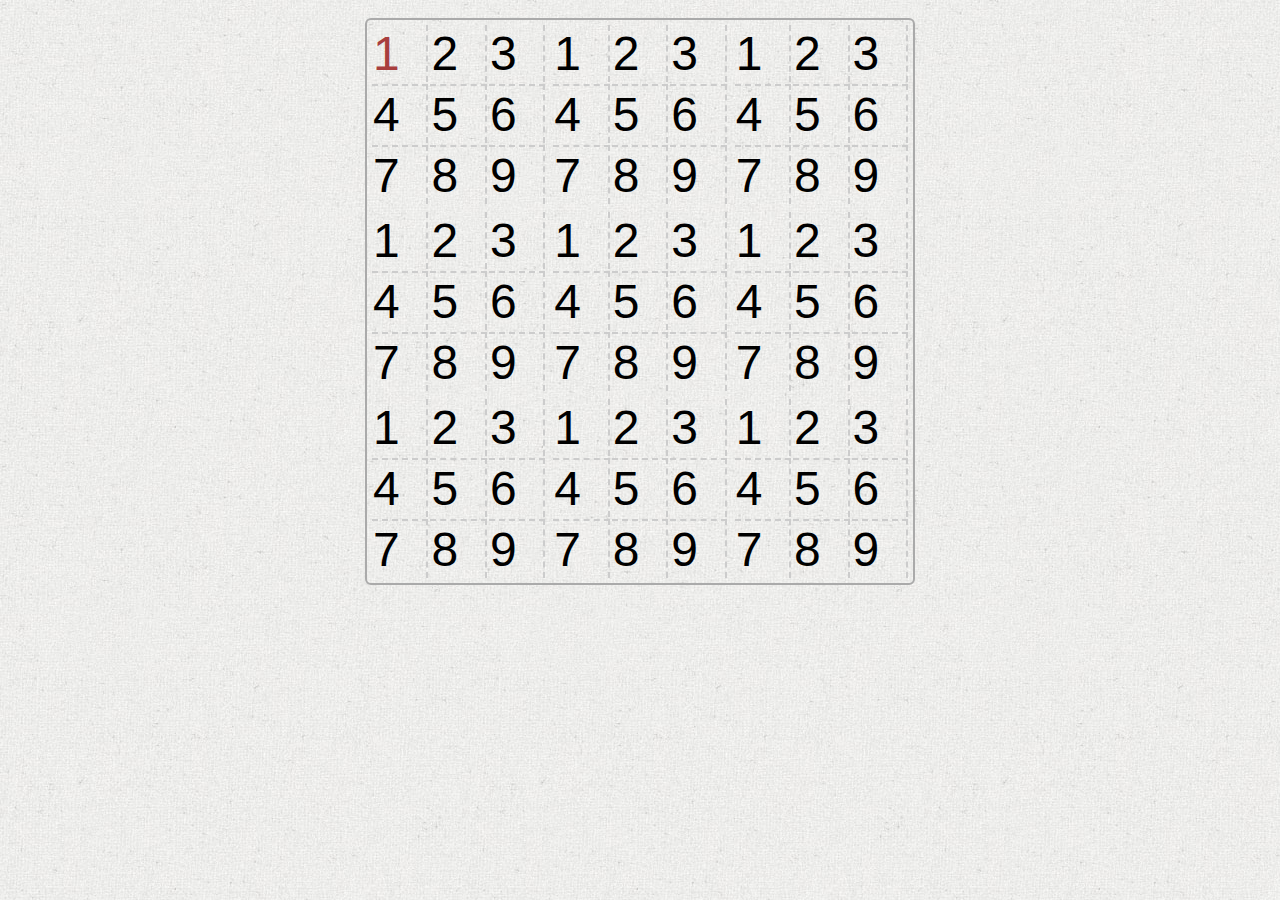
==== src/web/index.html @ c40de64e "Initial commit" ====
<html>
<header>
    <link rel="stylesheet" type="text/css" href="resources/css/main.css">
</header>
<body>
<div class="outer_wrap">
    <div class="board_cont">
        <div class="cont_wrap">
            <table>
                <tbody>
                <tr>
                    <td>
                        <table class="box">
                            <tbody>
                            <tr>
                                <td class="user">
                                    1
                                </td>
                                <td>
                                    2
                                </td>
                                <td>
                                    3
                                </td>
                            </tr>
                            <tr>
                                <td>
                                    4
                                </td>
                                <td>
                                    5
                                </td>
                                <td>
                                    6
                                </td>
                            </tr>
                            <tr>
                                <td>
                                    7
                                </td>
                                <td>
                                    8
                                </td>
                                <td>
                                    9
                                </td>
                            </tr>
                            </tbody>
                        </table>
                    </td>
                    <td>
                        <table class="box">
                            <tbody>
                            <tr>
                                <td>
                                    1
                                </td>
                                <td>
                                    2
                                </td>
                                <td>
                                    3
                                </td>
                            </tr>
                            <tr>
                                <td>
                                    4
                                </td>
                                <td>
                                    5
                                </td>
                                <td>
                                    6
                                </td>
                            </tr>
                            <tr>
                                <td>
                                    7
                                </td>
                                <td>
                                    8
                                </td>
                                <td>
                                    9
                                </td>
                            </tr>
                            </tbody>
                        </table>
                    </td>
                    <td>
                        <table class="box">
                            <tbody>
                            <tr>
                                <td>
                                    1
                                </td>
                                <td>
                                    2
                                </td>
                                <td>
                                    3
                                </td>
                            </tr>
                            <tr>
                                <td>
                                    4
                                </td>
                                <td>
                                    5
                                </td>
                                <td>
                                    6
                                </td>
                            </tr>
                            <tr>
                                <td>
                                    7
                                </td>
                                <td>
                                    8
                                </td>
                                <td>
                                    9
                                </td>
                            </tr>
                            </tbody>
                        </table>
                    </td>
                </tr>
                <tr>
                    <td>
                        <table class="box">
                            <tbody>
                            <tr>
                                <td>
                                    1
                                </td>
                                <td>
                                    2
                                </td>
                                <td>
                                    3
                                </td>
                            </tr>
                            <tr>
                                <td>
                                    4
                                </td>
                                <td>
                                    5
                                </td>
                                <td>
                                    6
                                </td>
                            </tr>
                            <tr>
                                <td>
                                    7
                                </td>
                                <td>
                                    8
                                </td>
                                <td>
                                    9
                                </td>
                            </tr>
                            </tbody>
                        </table>
                    </td>
                    <td>
                        <table class="box">
                            <tbody>
                            <tr>
                                <td>
                                    1
                                </td>
                                <td>
                                    2
                                </td>
                                <td>
                                    3
                                </td>
                            </tr>
                            <tr>
                                <td>
                                    4
                                </td>
                                <td>
                                    5
                                </td>
                                <td>
                                    6
                                </td>
                            </tr>
                            <tr>
                                <td>
                                    7
                                </td>
                                <td>
                                    8
                                </td>
                                <td>
                                    9
                                </td>
                            </tr>
                            </tbody>
                        </table>
                    </td>
                    <td>
                        <table class="box">
                            <tbody>
                            <tr>
                                <td>
                                    1
                                </td>
                                <td>
                                    2
                                </td>
                                <td>
                                    3
                                </td>
                            </tr>
                            <tr>
                                <td>
                                    4
                                </td>
                                <td>
                                    5
                                </td>
                                <td>
                                    6
                                </td>
                            </tr>
                            <tr>
                                <td>
                                    7
                                </td>
                                <td>
                                    8
                                </td>
                                <td>
                                    9
                                </td>
                            </tr>
                            </tbody>
                        </table>
                    </td>
                </tr>
                <tr>
                    <td>
                        <table class="box">
                            <tbody>
                            <tr>
                                <td>
                                    1
                                </td>
                                <td>
                                    2
                                </td>
                                <td>
                                    3
                                </td>
                            </tr>
                            <tr>
                                <td>
                                    4
                                </td>
                                <td>
                                    5
                                </td>
                                <td>
                                    6
                                </td>
                            </tr>
                            <tr>
                                <td>
                                    7
                                </td>
                                <td>
                                    8
                                </td>
                                <td>
                                    9
                                </td>
                            </tr>
                            </tbody>
                        </table>
                    </td>
                    <td>
                        <table class="box">
                            <tbody>
                            <tr>
                                <td>
                                    1
                                </td>
                                <td>
                                    2
                                </td>
                                <td>
                                    3
                                </td>
                            </tr>
                            <tr>
                                <td>
                                    4
                                </td>
                                <td>
                                    5
                                </td>
                                <td>
                                    6
                                </td>
                            </tr>
                            <tr>
                                <td>
                                    7
                                </td>
                                <td>
                                    8
                                </td>
                                <td>
                                    9
                                </td>
                            </tr>
                            </tbody>
                        </table>
                    </td>
                    <td>
                        <table class="box">
                            <tbody>
                            <tr>
                                <td>
                                    1
                                </td>
                                <td>
                                    2
                                </td>
                                <td>
                                    3
                                </td>
                            </tr>
                            <tr>
                                <td>
                                    4
                                </td>
                                <td>
                                    5
                                </td>
                                <td>
                                    6
                                </td>
                            </tr>
                            <tr>
                                <td>
                                    7
                                </td>
                                <td>
                                    8
                                </td>
                                <td>
                                    9
                                </td>
                            </tr>
                            </tbody>
                        </table>
                    </td>
                </tr>
                </tbody>
            </table>
        </div>
    </div>
</div>
</body>
</html>
---- src/web/resources/css/main.css ----
body {
    font-family: arial, serif;
    font-size: 12px;
    background: url('../images/canvas-bg.jpg') 0 0;
}

@media all {
    .outer_wrap {
        text-align: center;
        padding: 10px 0 15px;
        -webkit-touch-callout: none;
        -webkit-user-select: none;
    }
}

.cont_wrap {
    position: absolute;
    top: 0;
    bottom: 0;
    right: 0;
    left: 0;
}

.board_cont {
    display: inline-block;
    width: 60%;
    max-width: 550px;
    min-width: 430px;
    position: relative;
}

@media all {
    .cont_wrap > table {
        width: 100%;
        height: 100%;
        border: #AAA solid 2px;
        color: #777;
        border-radius: 6px;
        background: url('../images/canvas-bg.jpg') 0 0;
    }
}

.box {
    width: 100%;
    height: 100%;
}

.box > * > tr:first-child td {
    border-width: 0 2px 0 0;
}

.box > * > * > td {
    width: 33%;
    height: 33%;
    font-size: 3em;
    border-color: #CCC;
    border-style: dashed;
    border-width: 2px 2px 0 0;
    cursor: default;
    transition: 0.2s;
}

.box .user {
    color: #A83E3E;
    cursor: pointer;
}
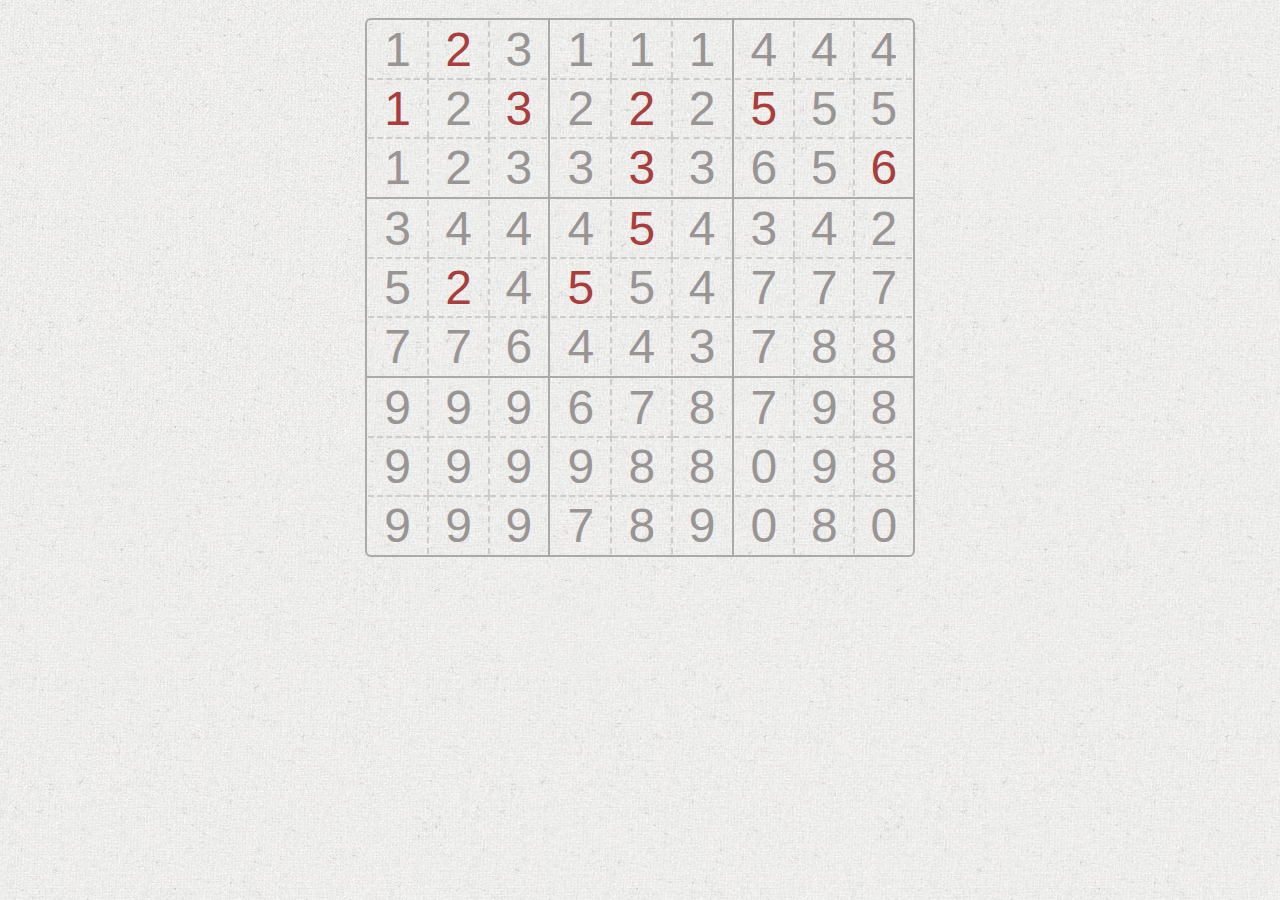
==== commit 611f735b: "Changed sudoku styles" ====
--- a/src/web/index.html
+++ b/src/web/index.html
@@ -6,362 +6,182 @@
 <div class="outer_wrap">
     <div class="board_cont">
         <div class="cont_wrap">
-            <table>
+            <table class="solid_borders">
                 <tbody>
                 <tr>
                     <td>
                         <table class="box">
-                            <tbody>
                             <tr>
-                                <td class="user">
-                                    1
-                                </td>
-                                <td>
-                                    2
-                                </td>
-                                <td>
-                                    3
-                                </td>
+                                <td id="id_0_0">1</td>
+                                <td id="id_0_1" class="user">2</td>
+                                <td id="id_0_2">3</td>
                             </tr>
                             <tr>
-                                <td>
-                                    4
-                                </td>
-                                <td>
-                                    5
-                                </td>
-                                <td>
-                                    6
-                                </td>
+                                <td id="id_1_0" class="user">1</td>
+                                <td id="id_1_1">2</td>
+                                <td id="id_1_2" class="user">3</td>
                             </tr>
                             <tr>
-                                <td>
-                                    7
-                                </td>
-                                <td>
-                                    8
-                                </td>
-                                <td>
-                                    9
-                                </td>
+                                <td id="id_2_0">1</td>
+                                <td id="id_2_1">2</td>
+                                <td id="id_2_2">3</td>
                             </tr>
-                            </tbody>
+                        </table>
+                    </td>
+                    <td class="dark_box">
+                        <table class="box">
+                            <tr>
+                                <td id="id_0_3">1</td>
+                                <td id="id_0_4">1</td>
+                                <td id="id_0_5">1</td>
+                            </tr>
+                            <tr>
+                                <td id="id_1_3">2</td>
+                                <td id="id_1_4" class="user">2</td>
+                                <td id="id_1_5">2</td>
+                            </tr>
+                            <tr>
+                                <td id="id_2_3">3</td>
+                                <td id="id_2_4" class="user">3</td>
+                                <td id="id_2_5">3</td>
+                            </tr>
                         </table>
                     </td>
                     <td>
                         <table class="box">
-                            <tbody>
                             <tr>
-                                <td>
-                                    1
-                                </td>
-                                <td>
-                                    2
-                                </td>
-                                <td>
-                                    3
-                                </td>
+                                <td id="id_0_6">4</td>
+                                <td id="id_0_7">4</td>
+                                <td id="id_0_8">4</td>
                             </tr>
                             <tr>
-                                <td>
-                                    4
-                                </td>
-                                <td>
-                                    5
-                                </td>
-                                <td>
-                                    6
-                                </td>
+                                <td id="id_1_6" class="user">5</td>
+                                <td id="id_1_7">5</td>
+                                <td id="id_1_8">5</td>
                             </tr>
                             <tr>
-                                <td>
-                                    7
-                                </td>
-                                <td>
-                                    8
-                                </td>
-                                <td>
-                                    9
-                                </td>
+                                <td id="id_2_6">6</td>
+                                <td id="id_2_7">5</td>
+                                <td id="id_2_8" class="user">6</td>
                             </tr>
-                            </tbody>
+                        </table>
+                    </td>
+                </tr>
+                <tr>
+                    <td>
+                        <table class="box dark_box">
+                            <tr>
+                                <td id="id_3_0">3</td>
+                                <td id="id_3_1">4</td>
+                                <td id="id_3_2">4</td>
+                            </tr>
+                            <tr>
+                                <td id="id_4_0">5</td>
+                                <td id="id_4_1" class="user">2</td>
+                                <td id="id_4_2">4</td>
+                            </tr>
+                            <tr>
+                                <td id="id_5_0">7</td>
+                                <td id="id_5_1">7</td>
+                                <td id="id_5_2">6</td>
+                            </tr>
                         </table>
                     </td>
                     <td>
                         <table class="box">
-                            <tbody>
                             <tr>
-                                <td>
-                                    1
-                                </td>
-                                <td>
-                                    2
-                                </td>
-                                <td>
-                                    3
-                                </td>
+                                <td id="id_3_3">4</td>
+                                <td id="id_3_4" class="user">5</td>
+                                <td id="id_3_5">4</td>
                             </tr>
                             <tr>
-                                <td>
-                                    4
-                                </td>
-                                <td>
-                                    5
-                                </td>
-                                <td>
-                                    6
-                                </td>
+                                <td id="id_4_3" class="user">5</td>
+                                <td id="id_4_4">5</td>
+                                <td id="id_4_5">4</td>
                             </tr>
                             <tr>
-                                <td>
-                                    7
-                                </td>
-                                <td>
-                                    8
-                                </td>
-                                <td>
-                                    9
-                                </td>
+                                <td id="id_5_3">4</td>
+                                <td id="id_5_4">4</td>
+                                <td id="id_5_5">3</td>
                             </tr>
-                            </tbody>
+                        </table>
+                    </td>
+                    <td>
+                        <table class="box dark_box">
+                            <tr>
+                                <td id="id_3_6">3</td>
+                                <td id="id_3_7">4</td>
+                                <td id="id_3_8">2</td>
+                            </tr>
+                            <tr>
+                                <td id="id_4_6">7</td>
+                                <td id="id_4_7">7</td>
+                                <td id="id_4_8">7</td>
+                            </tr>
+                            <tr>
+                                <td id="id_5_6">7</td>
+                                <td id="id_5_7">8</td>
+                                <td id="id_5_8">8</td>
+                            </tr>
                         </table>
                     </td>
                 </tr>
                 <tr>
                     <td>
                         <table class="box">
-                            <tbody>
                             <tr>
-                                <td>
-                                    1
-                                </td>
-                                <td>
-                                    2
-                                </td>
-                                <td>
-                                    3
-                                </td>
+                                <td id="id_6_0">9</td>
+                                <td id="id_6_1">9</td>
+                                <td id="id_6_2">9</td>
                             </tr>
                             <tr>
-                                <td>
-                                    4
-                                </td>
-                                <td>
-                                    5
-                                </td>
-                                <td>
-                                    6
-                                </td>
+                                <td id="id_7_0">9</td>
+                                <td id="id_7_1">9</td>
+                                <td id="id_7_2">9</td>
                             </tr>
                             <tr>
-                                <td>
-                                    7
-                                </td>
-                                <td>
-                                    8
-                                </td>
-                                <td>
-                                    9
-                                </td>
+                                <td id="id_8_0">9</td>
+                                <td id="id_8_1">9</td>
+                                <td id="id_8_2">9</td>
                             </tr>
-                            </tbody>
+                        </table>
+                    </td>
+                    <td>
+                        <table class="box dark_box">
+                            <tr>
+                                <td id="id_6_3">6</td>
+                                <td id="id_6_4">7</td>
+                                <td id="id_6_5">8</td>
+                            </tr>
+                            <tr>
+                                <td id="id_7_3">9</td>
+                                <td id="id_7_4">8</td>
+                                <td id="id_7_5">8</td>
+                            </tr>
+                            <tr>
+                                <td id="id_8_3">7</td>
+                                <td id="id_8_4">8</td>
+                                <td id="id_8_5">9</td>
+                            </tr>
                         </table>
                     </td>
                     <td>
                         <table class="box">
-                            <tbody>
                             <tr>
-                                <td>
-                                    1
-                                </td>
-                                <td>
-                                    2
-                                </td>
-                                <td>
-                                    3
-                                </td>
+                                <td id="id_6_6">7</td>
+                                <td id="id_6_7">9</td>
+                                <td id="id_6_8">8</td>
                             </tr>
                             <tr>
-                                <td>
-                                    4
-                                </td>
-                                <td>
-                                    5
-                                </td>
-                                <td>
-                                    6
-                                </td>
+                                <td id="id_7_6">0</td>
+                                <td id="id_7_7">9</td>
+                                <td id="id_7_8">8</td>
                             </tr>
                             <tr>
-                                <td>
-                                    7
-                                </td>
-                                <td>
-                                    8
-                                </td>
-                                <td>
-                                    9
-                                </td>
+                                <td id="id_8_6">0</td>
+                                <td id="id_8_7">8</td>
+                                <td id="id_8_8">0</td>
                             </tr>
-                            </tbody>
-                        </table>
-                    </td>
-                    <td>
-                        <table class="box">
-                            <tbody>
-                            <tr>
-                                <td>
-                                    1
-                                </td>
-                                <td>
-                                    2
-                                </td>
-                                <td>
-                                    3
-                                </td>
-                            </tr>
-                            <tr>
-                                <td>
-                                    4
-                                </td>
-                                <td>
-                                    5
-                                </td>
-                                <td>
-                                    6
-                                </td>
-                            </tr>
-                            <tr>
-                                <td>
-                                    7
-                                </td>
-                                <td>
-                                    8
-                                </td>
-                                <td>
-                                    9
-                                </td>
-                            </tr>
-                            </tbody>
-                        </table>
-                    </td>
-                </tr>
-                <tr>
-                    <td>
-                        <table class="box">
-                            <tbody>
-                            <tr>
-                                <td>
-                                    1
-                                </td>
-                                <td>
-                                    2
-                                </td>
-                                <td>
-                                    3
-                                </td>
-                            </tr>
-                            <tr>
-                                <td>
-                                    4
-                                </td>
-                                <td>
-                                    5
-                                </td>
-                                <td>
-                                    6
-                                </td>
-                            </tr>
-                            <tr>
-                                <td>
-                                    7
-                                </td>
-                                <td>
-                                    8
-                                </td>
-                                <td>
-                                    9
-                                </td>
-                            </tr>
-                            </tbody>
-                        </table>
-                    </td>
-                    <td>
-                        <table class="box">
-                            <tbody>
-                            <tr>
-                                <td>
-                                    1
-                                </td>
-                                <td>
-                                    2
-                                </td>
-                                <td>
-                                    3
-                                </td>
-                            </tr>
-                            <tr>
-                                <td>
-                                    4
-                                </td>
-                                <td>
-                                    5
-                                </td>
-                                <td>
-                                    6
-                                </td>
-                            </tr>
-                            <tr>
-                                <td>
-                                    7
-                                </td>
-                                <td>
-                                    8
-                                </td>
-                                <td>
-                                    9
-                                </td>
-                            </tr>
-                            </tbody>
-                        </table>
-                    </td>
-                    <td>
-                        <table class="box">
-                            <tbody>
-                            <tr>
-                                <td>
-                                    1
-                                </td>
-                                <td>
-                                    2
-                                </td>
-                                <td>
-                                    3
-                                </td>
-                            </tr>
-                            <tr>
-                                <td>
-                                    4
-                                </td>
-                                <td>
-                                    5
-                                </td>
-                                <td>
-                                    6
-                                </td>
-                            </tr>
-                            <tr>
-                                <td>
-                                    7
-                                </td>
-                                <td>
-                                    8
-                                </td>
-                                <td>
-                                    9
-                                </td>
-                            </tr>
-                            </tbody>
                         </table>
                     </td>
                 </tr>
--- a/src/web/resources/css/main.css
+++ b/src/web/resources/css/main.css
@@ -4,13 +4,11 @@
     background: url('../images/canvas-bg.jpg') 0 0;
 }
 
-@media all {
-    .outer_wrap {
-        text-align: center;
-        padding: 10px 0 15px;
-        -webkit-touch-callout: none;
-        -webkit-user-select: none;
-    }
+.outer_wrap {
+    text-align: center;
+    padding: 10px 0 15px;
+    -webkit-touch-callout: none;
+    -webkit-user-select: none;
 }
 
 .cont_wrap {
@@ -29,38 +27,58 @@
     position: relative;
 }
 
-@media all {
-    .cont_wrap > table {
-        width: 100%;
-        height: 100%;
-        border: #AAA solid 2px;
-        color: #777;
-        border-radius: 6px;
-        background: url('../images/canvas-bg.jpg') 0 0;
-    }
+.cont_wrap > table {
+    width: 100%;
+    height: 100%;
+    background: url('../images/canvas-bg.jpg') 0 0;
 }
 
 .box {
     width: 100%;
     height: 100%;
+    font-size: 3em;
+    cursor: default;
+    transition: 0.2s;
+    text-align: center;
+    color: #9A9595;
+    border-spacing: 0;
+}
+
+.dark_box {
+
+}
+
+.solid_borders {
+    border: #AAA solid 2px;
+    color: #777;
+    border-radius: 6px;
+    border-spacing: 0;
+}
+
+.solid_borders > * > * > td {
+    border-width: 2px 2px 0 0;
+    border-style: solid;
+    border-color: #AAA;
+}
+
+.solid_borders > * > tr:first-child > td {
+    border-top: 0;
+}
+
+.solid_borders > * > tr td:last-child {
+    border-right-width: 0;
+}
+
+.box > * > * > td {
+    border-width: 2px 2px 0 0;
+    border-style: dashed;
+    border-color: #CCC;
 }
 
 .box > * > tr:first-child td {
-    border-width: 0 2px 0 0;
-}
-
-.box > * > * > td {
-    width: 33%;
-    height: 33%;
-    font-size: 3em;
-    border-color: #CCC;
-    border-style: dashed;
-    border-width: 2px 2px 0 0;
-    cursor: default;
-    transition: 0.2s;
+    border-top-width: 0;
 }
 
 .box .user {
     color: #A83E3E;
-    cursor: pointer;
 }